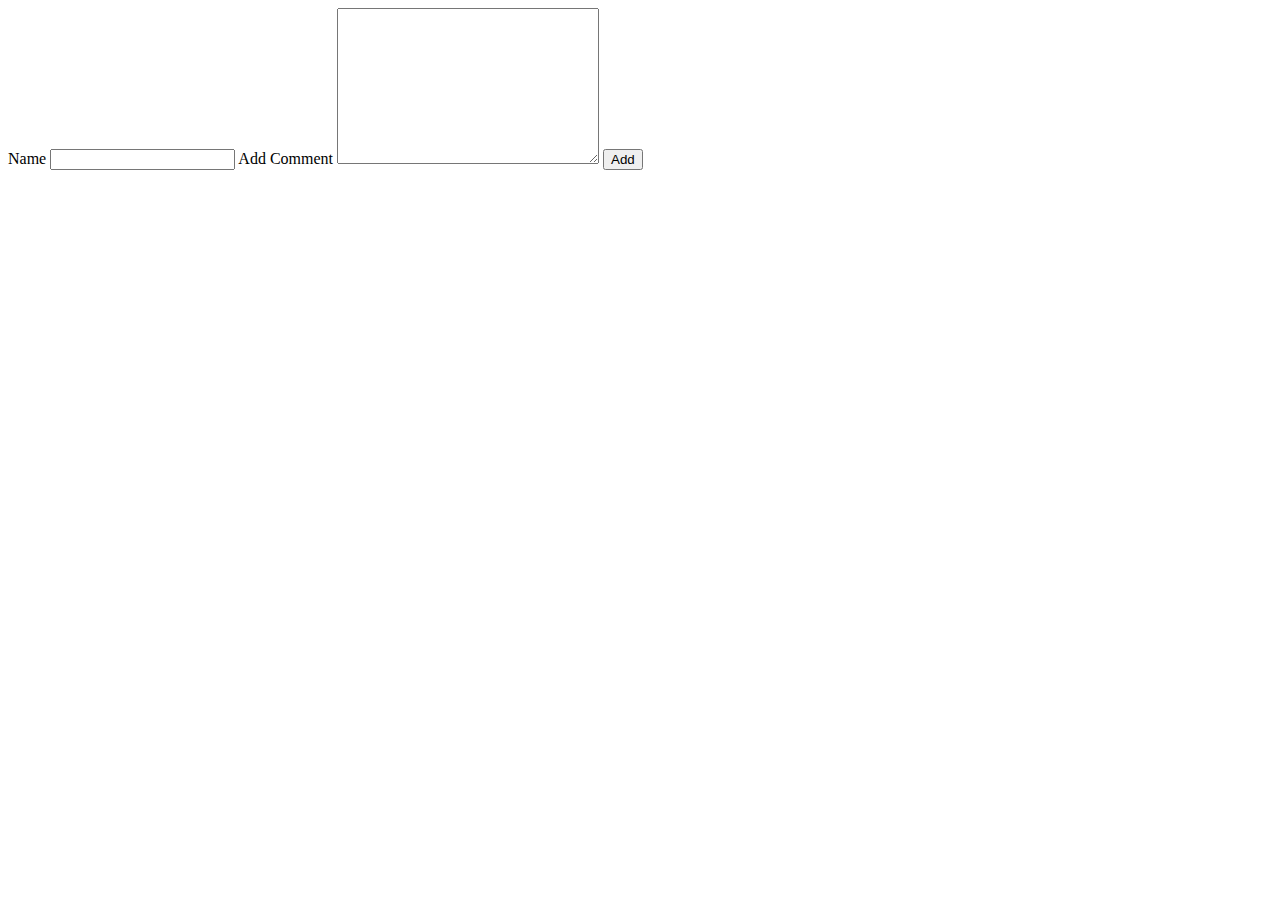
==== addForm.html @ 9dacc75f "fetch data on table" ====
<!DOCTYPE html>
<!--[if gt IE 8]><!--> <html class="no-js"> <!--<![endif]-->
    <head>
        <meta charset="utf-8">
        <meta http-equiv="X-UA-Compatible" content="IE=edge">
        <title></title>
        <meta name="description" content="">
        <meta name="viewport" content="width=device-width, initial-scale=1">
        <link rel="stylesheet" href="">
    </head>
    <body>
        <form action="/news/:id/comments" method="post" id="addComment">
            <label for="name">Name</label>
            <input type="text" name="name" id="name">
            <label for="comment">Add Comment</label>
            <textarea name="comments" id="comment" cols="30" rows="10"></textarea>
            <button type="submit">Add</button>

        </form>
        
        <script rel="javascript/text" src="addComment.js"></script>
    </body>
</html>
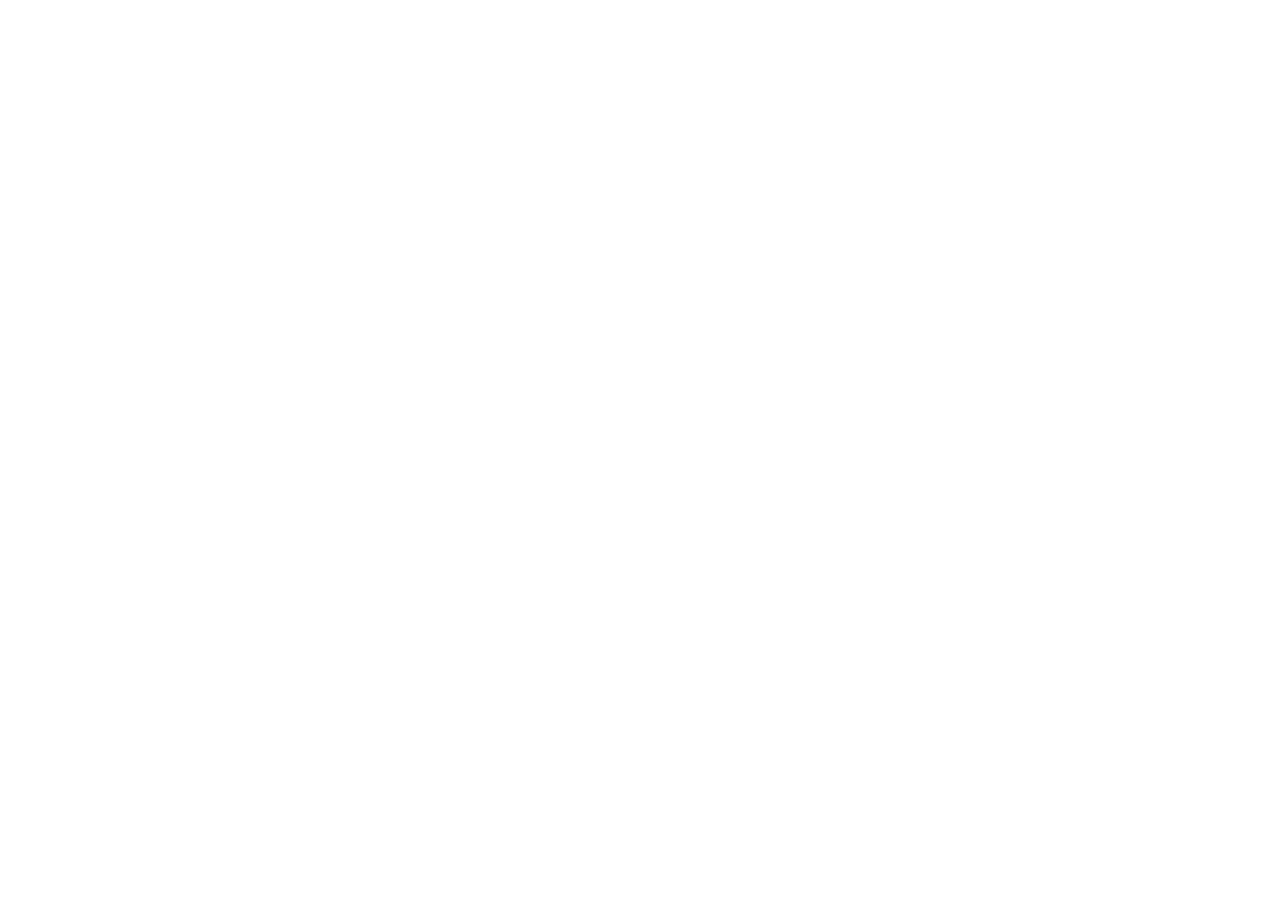
==== commit f3c4e899: "get news comments" ====
--- a/addForm.html
+++ b/addForm.html
@@ -9,14 +9,7 @@
         <link rel="stylesheet" href="">
     </head>
     <body>
-        <form action="/news/:id/comments" method="post" id="addComment">
-            <label for="name">Name</label>
-            <input type="text" name="name" id="name">
-            <label for="comment">Add Comment</label>
-            <textarea name="comments" id="comment" cols="30" rows="10"></textarea>
-            <button type="submit">Add</button>
-
-        </form>
+       
         
         <script rel="javascript/text" src="addComment.js"></script>
     </body>
